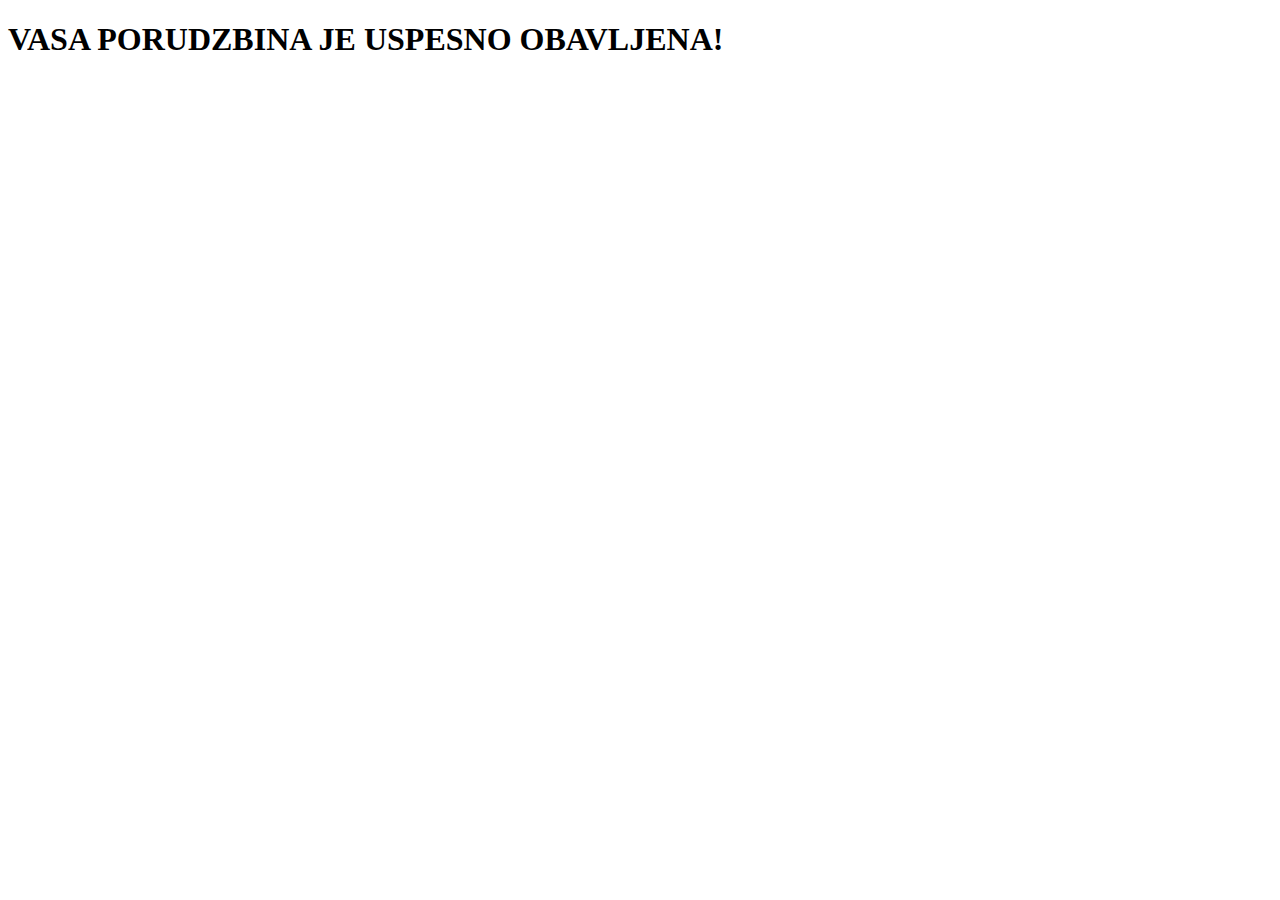
==== kupljeno.html @ 7be3ac17 "Added Shopping Cart app" ====
<!DOCTYPE html>
<html lang="en">
<head>
    <meta charset="UTF-8">
    <meta name="viewport" content="width=device-width, initial-scale=1.0">
    <link rel="stylesheet" type="text/css" href="style.css">
    <title>Kupljeno</title>
</head>
<body class="buy-page">
    <h1>VASA PORUDZBINA JE USPESNO OBAVLJENA!</h1>
</body>
</html>
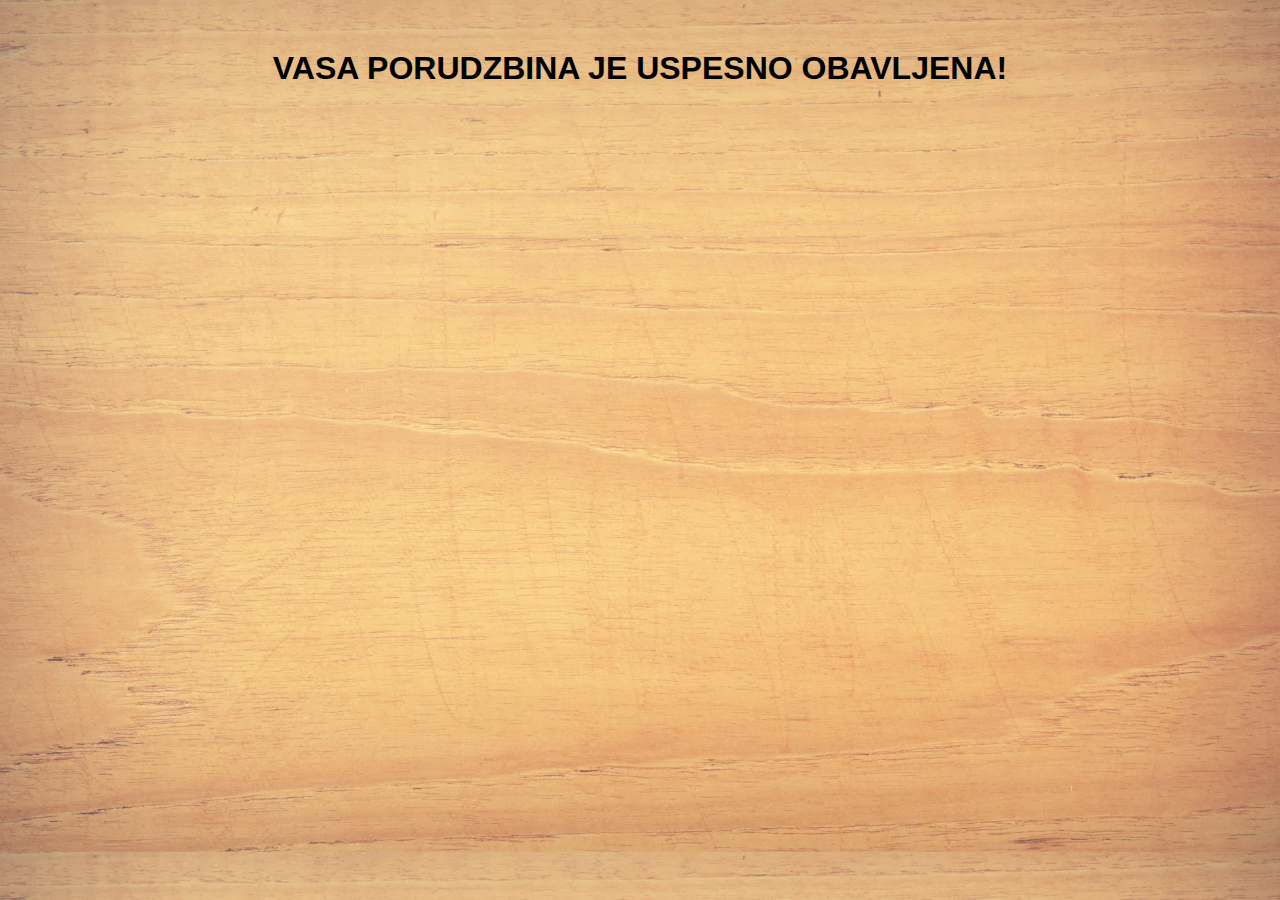
==== commit 50a62df7: "Minor fix." ====
--- a/kupljeno.html
+++ b/kupljeno.html
@@ -3,7 +3,7 @@
 <head>
     <meta charset="UTF-8">
     <meta name="viewport" content="width=device-width, initial-scale=1.0">
-    <link rel="stylesheet" type="text/css" href="style.css">
+    <link rel="stylesheet" type="text/css" href="css/style.css">
     <title>Kupljeno</title>
 </head>
 <body class="buy-page">
--- a/css/style.css
+++ b/css/style.css
@@ -0,0 +1,132 @@
+* {
+	box-sizing: border-box;
+	margin: 0;
+	padding: 0;
+}
+
+body {
+	background-image: url('../img/bg.jpg');
+	background-size: cover;
+	font-family: sans-serif;
+	padding: 50px;
+}
+
+h1 {
+	text-align: center;
+	margin-bottom: 15px;
+}
+
+h2 {
+	margin-bottom: 15px;
+}
+
+h3 {
+	margin-bottom: 15px;
+}
+
+.container {
+	max-width: 800px;
+	margin: auto;
+	border: 2px solid brown;
+	border-radius: 30px;
+	display: flex;
+	background-color: rgba(255, 255, 255, 0.3);
+}
+
+.items {
+	width: 60%;
+	padding: 20px;
+}
+
+.cart {
+	width: 40%;
+	padding: 20px;
+	border-left: 2px solid brown;
+	background-image: url('../img/cart.png');
+	background-size: 150px;
+	background-position: center;
+	background-repeat: no-repeat;
+	position: relative;
+}
+
+.single-item {
+	display: flex;
+	border-bottom: 1px solid grey;
+	padding: 15px 0;
+}
+
+.single-item:last-child {
+	border-bottom: 0;
+}
+
+.single-item img {
+	max-width: 150px;
+}
+
+.single-item .si-content {
+	width: 70%;
+	padding-left: 20px;
+	padding-top: 20px;
+}
+
+.single-item .si-content p {
+	font-size: 20px;
+}
+
+.single-item .actions {
+	width: 30%;
+}
+
+.single-item .actions input {
+	height: 40px;
+	width: 60px;
+	text-align: center;
+	font-size: 18px;
+}
+
+.single-item .actions button {
+	width: 60px;
+	margin-top: 10px;
+	height: 30px;
+	font-size: 16px;
+}
+
+.cart-single-item {
+	display: flex;
+	justify-content: space-between;
+	align-items: center;
+	margin-bottom: 15px;
+}
+
+.cart-single-item h3 {
+	margin-bottom: 0;
+}
+
+.cart-single-item button {
+	padding: 5px;
+}
+
+.total {
+	position: absolute;
+	bottom: 20px;
+	left: 20px;
+	font-size: 24px;
+}
+
+
+.buy-page {
+	text-align: center;
+}
+ .buy {
+	width: 60px;
+	margin-top: 10px;
+	margin-left: 10px;
+	height: 30px;
+	font-size: 16px;
+	background-color: #000;
+	color: #fff;
+	border: none;
+ }
+ .buy:hover {
+	background-color: red;
+ }
